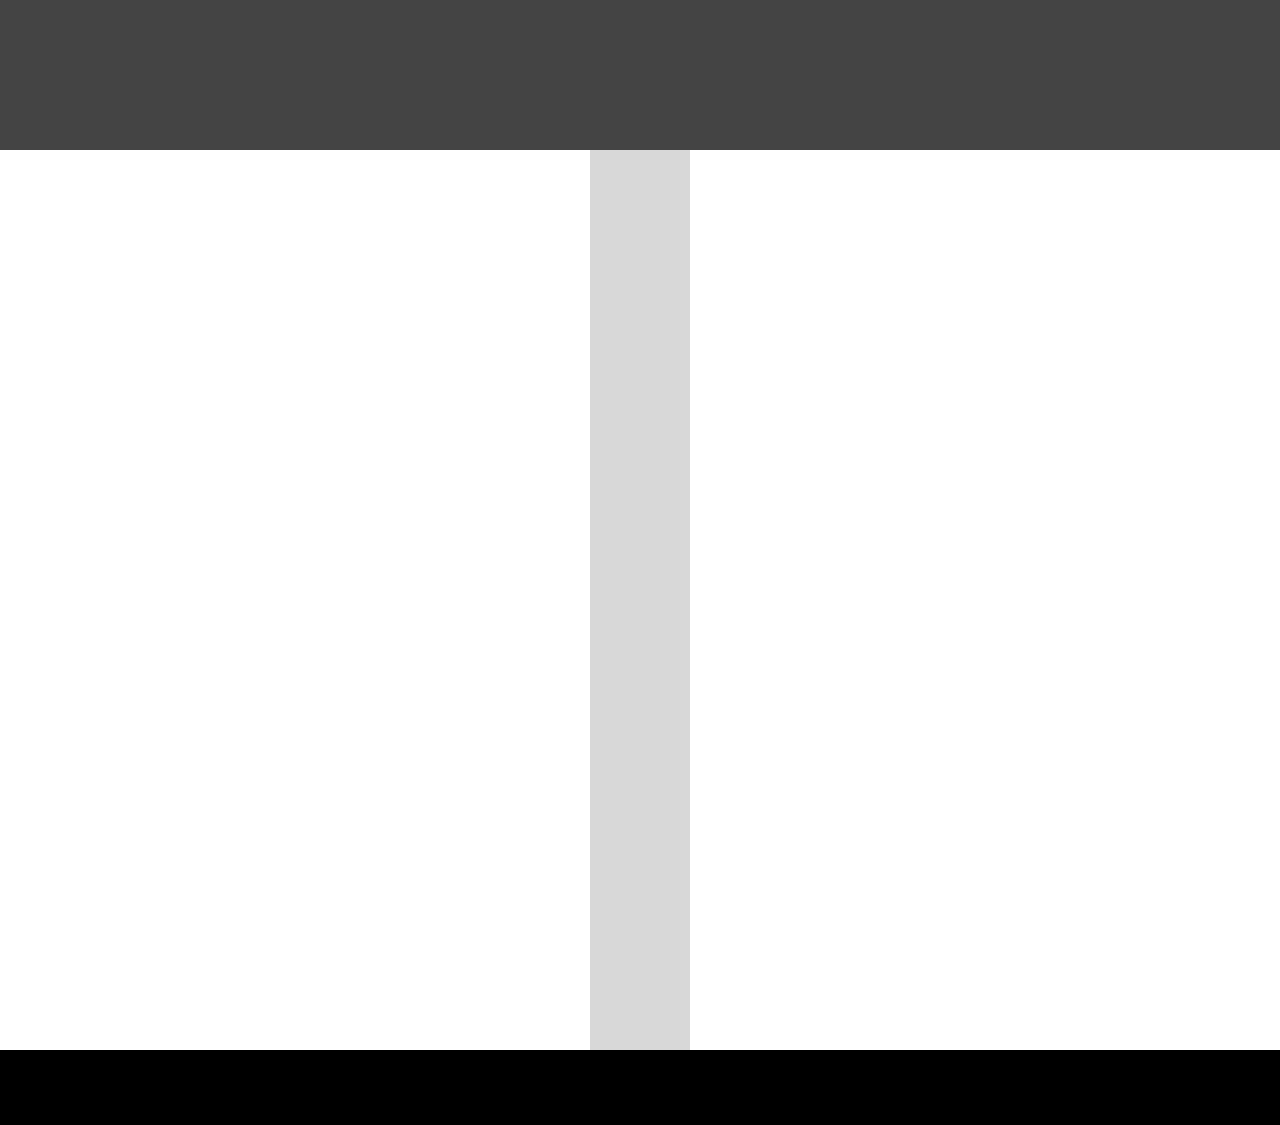
==== first/index.html @ 1f4482ce "Afternoon Projects Week 1 Day 2" ====
<!-- Put your HTML HERE, make sure to connect your index.css sheet -->
<!DOCTYPE HTML>
<html lang="en">
    <head>
        <meta charset="UTF-8" />
        <meta name="description" content="first png"/>
        <meta name="keywords" content= "first png, incredible, flawless, afternoon project"/>
        <meta name="author" content="Kyle Hansen"/>
        <meta name="viewport" content="width-device-width, initial-scale=1.0" />
        <link rel="stylesheet" href="reset.css" />
        <link rel="stylesheet" href="index.css" />
    </head>
    <body>
        <div class='top-rectangle'></div>
        <div class='side-rectangles'></div>
        <div class='bottom-rectangle'></div>
    </body>
---- first/index.css ----
* {
    box-sizing: border-box;
}
body {
    width: 100%;
    height: 100vh;
    background-color: white;
}

.top-rectangle {
    width: 100vw;
    height: 150px;
    background-color: #444444;

    }
.side-rectangles {
    width: 100px;
    height: 100%;
    margin: 0 auto;
    background-color: #d8d8d8;

    }
.bottom-rectangle {
    width: 100vw;
    height: 75px;
    margin: 0 auto;
    background-color: black;
}
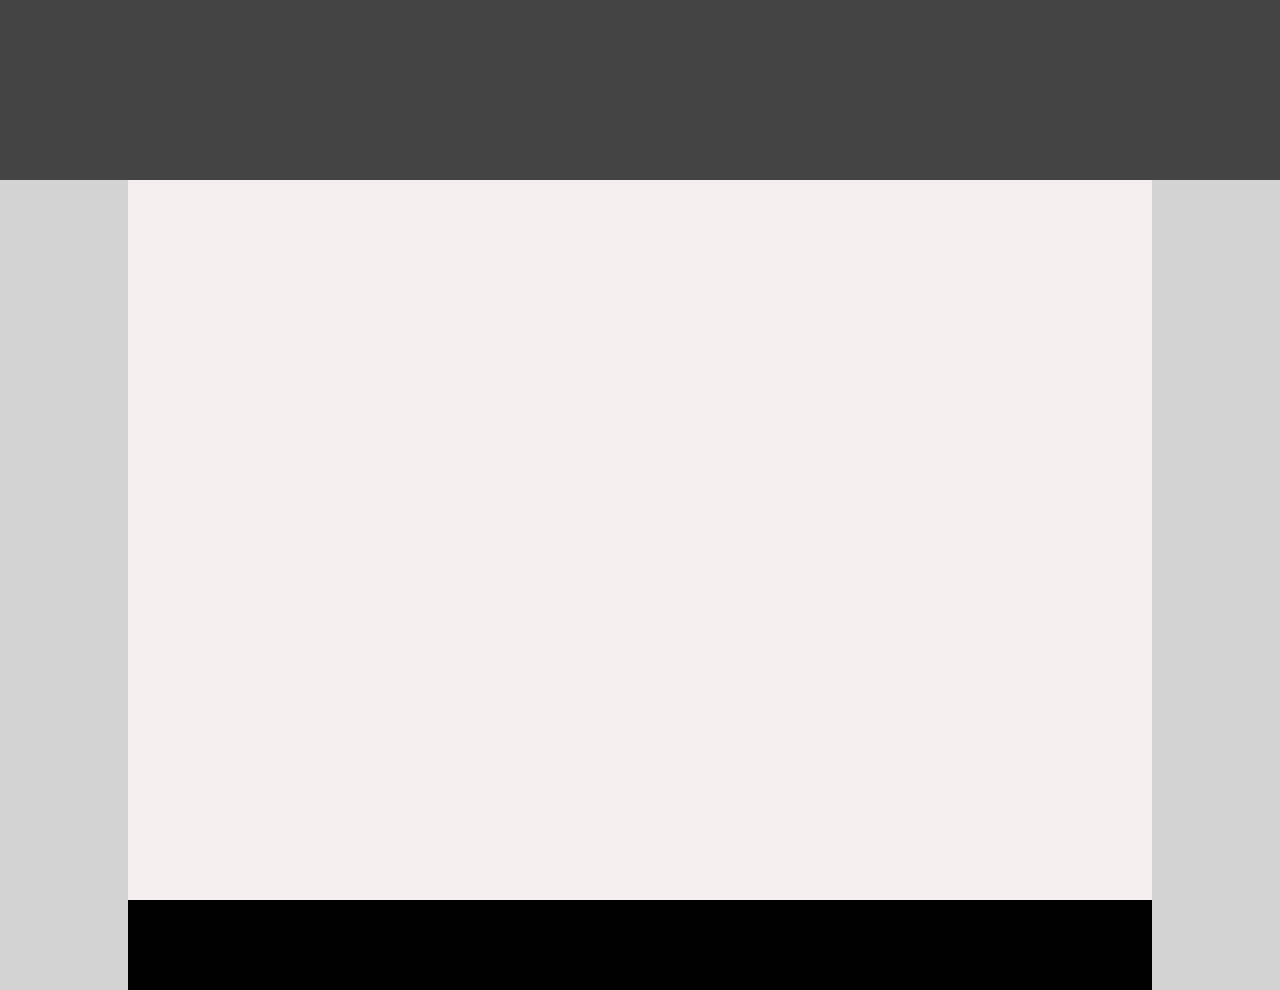
==== commit 2aaee8a1: "Afternoon Projects Week 1 Day 2" ====
--- a/first/index.html
+++ b/first/index.html
@@ -15,4 +15,5 @@
         <div class='side-rectangles'></div>
         <div class='bottom-rectangle'></div>
     </body>
+</html>
     --- a/first/index.css
+++ b/first/index.css
@@ -2,27 +2,27 @@
     box-sizing: border-box;
 }
 body {
+    margin: 0;
     width: 100%;
     height: 100vh;
-    background-color: white;
+    background-color: lightgray;
 }
-
 .top-rectangle {
-    width: 100vw;
-    height: 150px;
+    width: 100%;
+    height: 20vh;
     background-color: #444444;
 
     }
 .side-rectangles {
-    width: 100px;
-    height: 100%;
+    width: 80%;
+    height: 80vh;
     margin: 0 auto;
-    background-color: #d8d8d8;
+    background-color: #f5eeee;
 
     }
 .bottom-rectangle {
-    width: 100vw;
-    height: 75px;
+    width: 80%;
+    height: 10vh;
+    background-color: black;
     margin: 0 auto;
-    background-color: black;
 }
